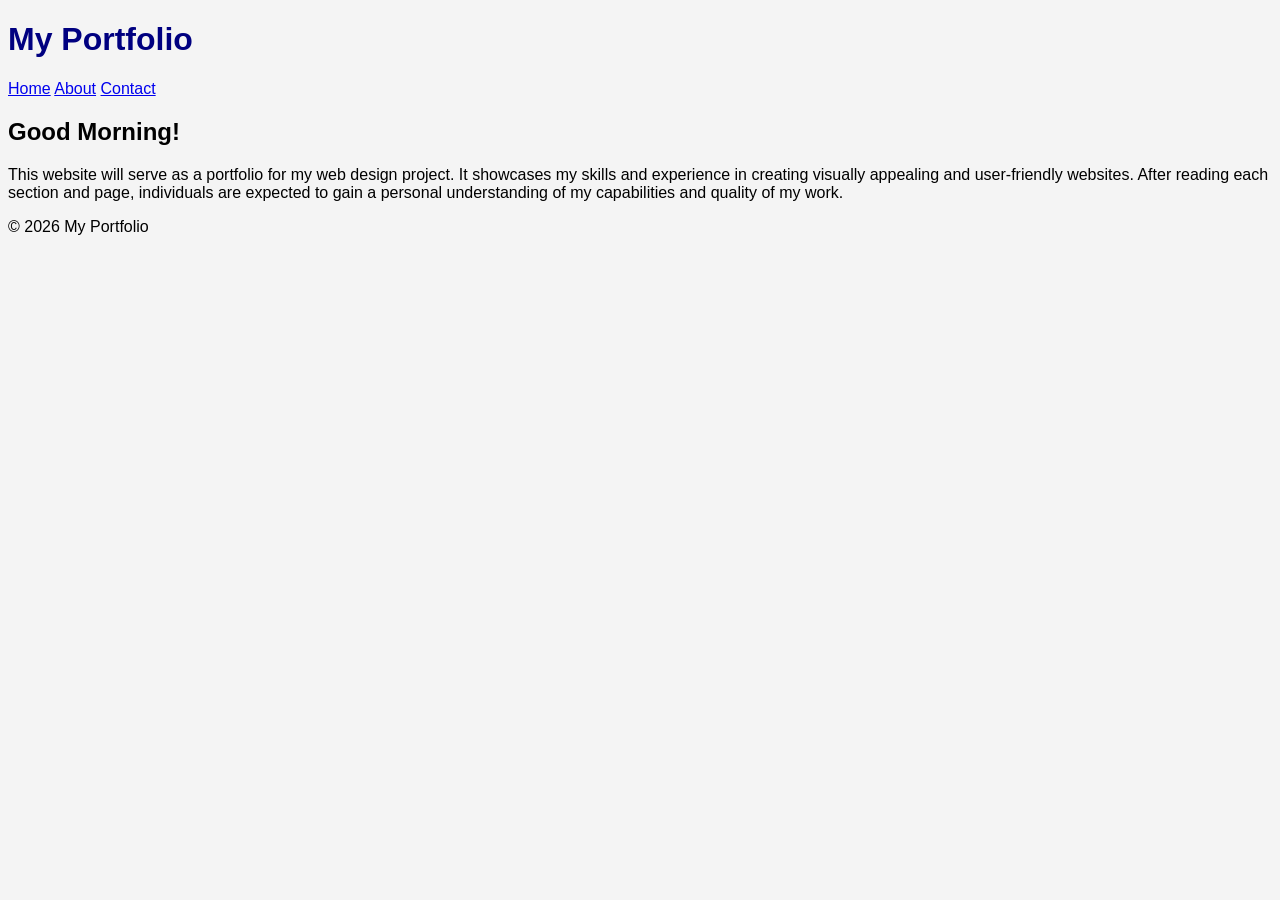
==== index.html @ fbddd584 "Create initial portfolio website" ====
<!DOCTYPE html>
<html lang="en">

<head>
    <meta charset="UTF-8">
    <meta name="viewport" content="width=device-width, initial-scale=1.0">
    <meta name="description" content="A simple portfolio website created for a web development project.">
    <title>Home | My Portfolio</title>
    <link rel="stylesheet" href="style.css">
</head>

<body>

    <header>
        <h1>My Portfolio</h1>

        <nav>
            <a href="index.html">Home</a>
            <a href="about.html">About</a>
            <a href="contact.html">Contact</a>
        </nav>
    </header>

    <main>

        <section>
            <h2 id="greeting"></h2>

            <p>
                This website will serve as a portfolio for my web design project.
                It showcases my skills and experience in creating visually 
                appealing and user-friendly websites.

                After reading each section and page, individuals are expected to
                gain a personal understanding of my capabilities and quality of my work.
            </p>
        </section>

    </main>

    <footer>
        <p>© 2026 My Portfolio</p>
    </footer>

    <script src="script.js"></script>

</body>

</html>
---- style.css ----
body {
    font-family: Arial, sans-serif;
    background-color: #f4f4f4;
}

h1 {
    color: navy;
}

p {
    color: black;
}

.container {
    width: 80%;
    margin: auto;
}

button {
    background-color: blue;
    color: white;
}

button:hover {
    background-color: darkblue;
}
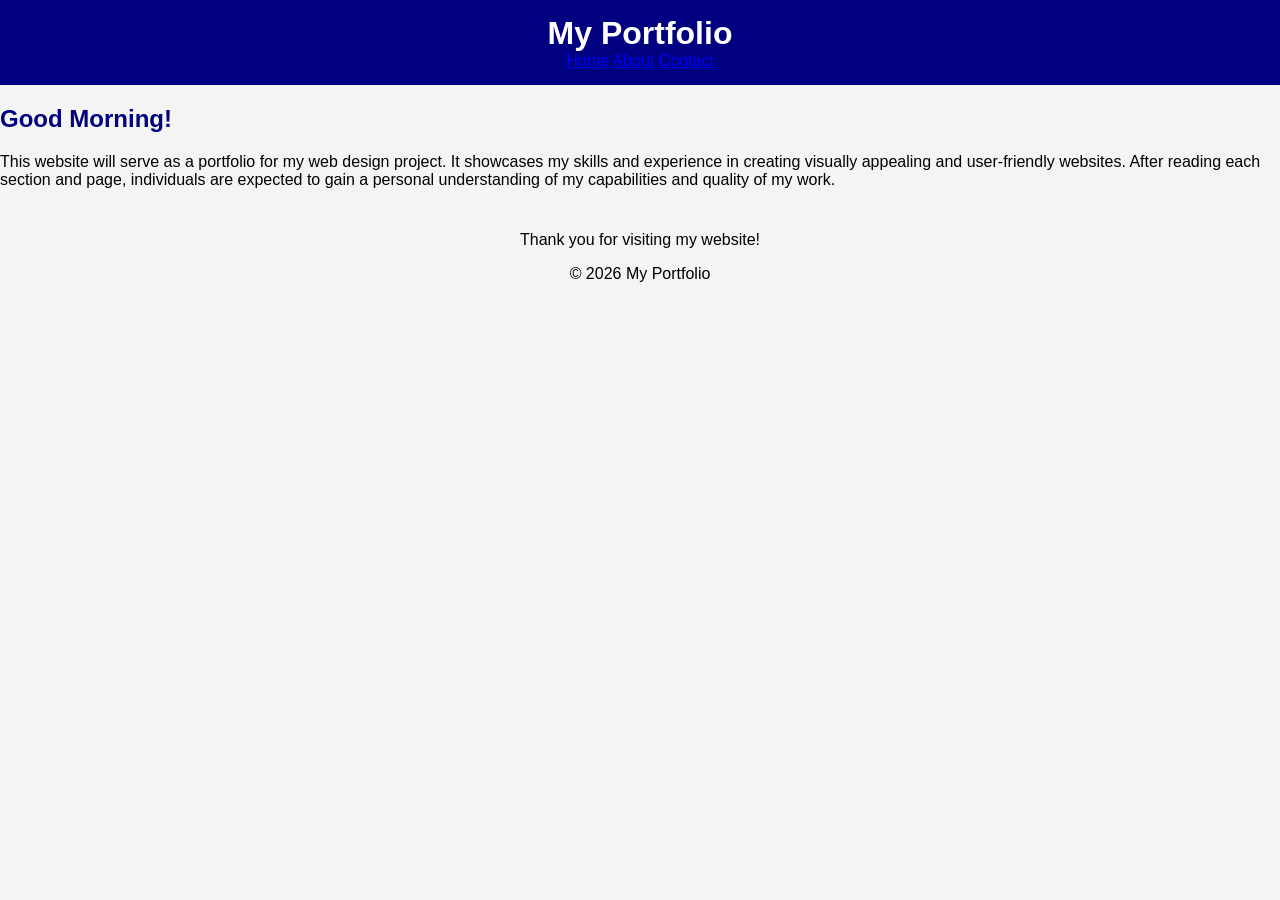
==== commit 62a2975d: "Improved most files" ====
--- a/index.html
+++ b/index.html
@@ -39,6 +39,8 @@
     </main>
 
     <footer>
+        <p>Thank you for visiting my website!</p>
+
         <p>© 2026 My Portfolio</p>
     </footer>
 
--- a/style.css
+++ b/style.css
@@ -1,9 +1,21 @@
 body {
     font-family: Arial, sans-serif;
     background-color: #f4f4f4;
+    margin: 0;
+}
+
+header {
+    background-color: navy;
+    color: white;
+    text-align: center;
+    padding: 15px;
 }
 
 h1 {
+    margin: 0;
+}
+
+h2 {
     color: navy;
 }
 
@@ -14,13 +26,20 @@
 .container {
     width: 80%;
     margin: auto;
+    padding: 20px;
 }
 
 button {
     background-color: blue;
     color: white;
+    padding: 10px;
 }
 
 button:hover {
     background-color: darkblue;
+}
+
+footer {
+    text-align: center;
+    padding: 10px;
 }
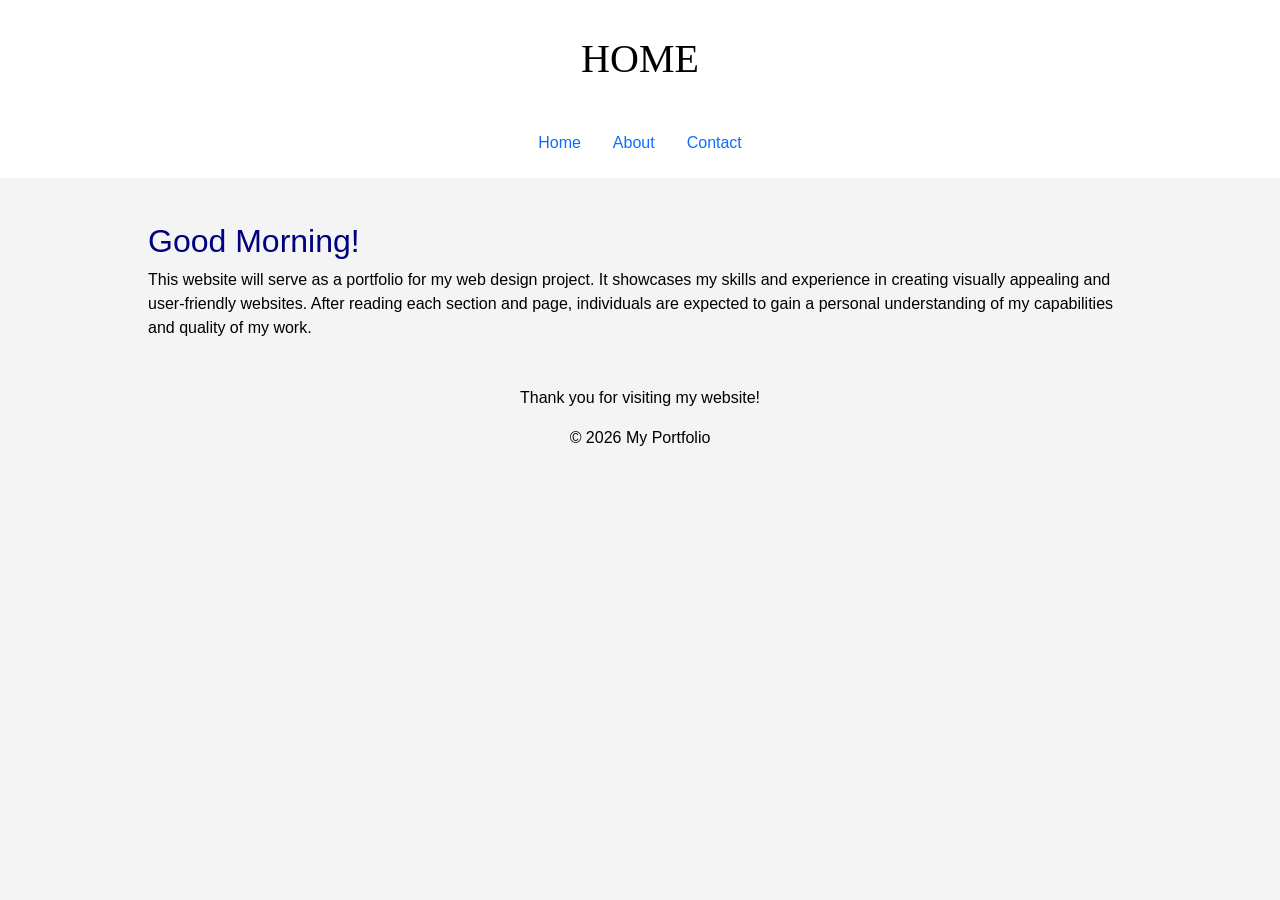
==== commit 6a8b3b5d: "This is the second commit" ====
--- a/index.html
+++ b/index.html
@@ -6,22 +6,29 @@
     <meta name="viewport" content="width=device-width, initial-scale=1.0">
     <meta name="description" content="A simple portfolio website created for a web development project.">
     <title>Home | My Portfolio</title>
+
+    <link href="https://cdn.jsdelivr.net/npm/bootstrap@5.3.8/dist/css/bootstrap.min.css" rel="stylesheet">
+
     <link rel="stylesheet" href="style.css">
 </head>
 
 <body>
 
     <header>
-        <h1>My Portfolio</h1>
 
-        <nav>
-            <a href="index.html">Home</a>
-            <a href="about.html">About</a>
-            <a href="contact.html">Contact</a>
+        <h1>HOME</h1>
+
+        <nav class="nav justify-content-center">
+
+            <a class="nav-link" href="index.html">Home</a>
+            <a class="nav-link" href="about.html">About</a>
+            <a class="nav-link active" href="contact.html">Contact</a>
+
         </nav>
+
     </header>
 
-    <main>
+    <main class="container mt-4">
 
         <section>
             <h2 id="greeting"></h2>
--- a/style.css
+++ b/style.css
@@ -5,14 +5,18 @@
 }
 
 header {
-    background-color: navy;
+    background-color: rgb(255, 255, 255);
     color: white;
     text-align: center;
     padding: 15px;
 }
 
 h1 {
+    color: black;
     margin: 0;
+    font-family: "Times New Roman", Times, serif;
+    margin-bottom: 20px;
+    padding: 20px;
 }
 
 h2 {
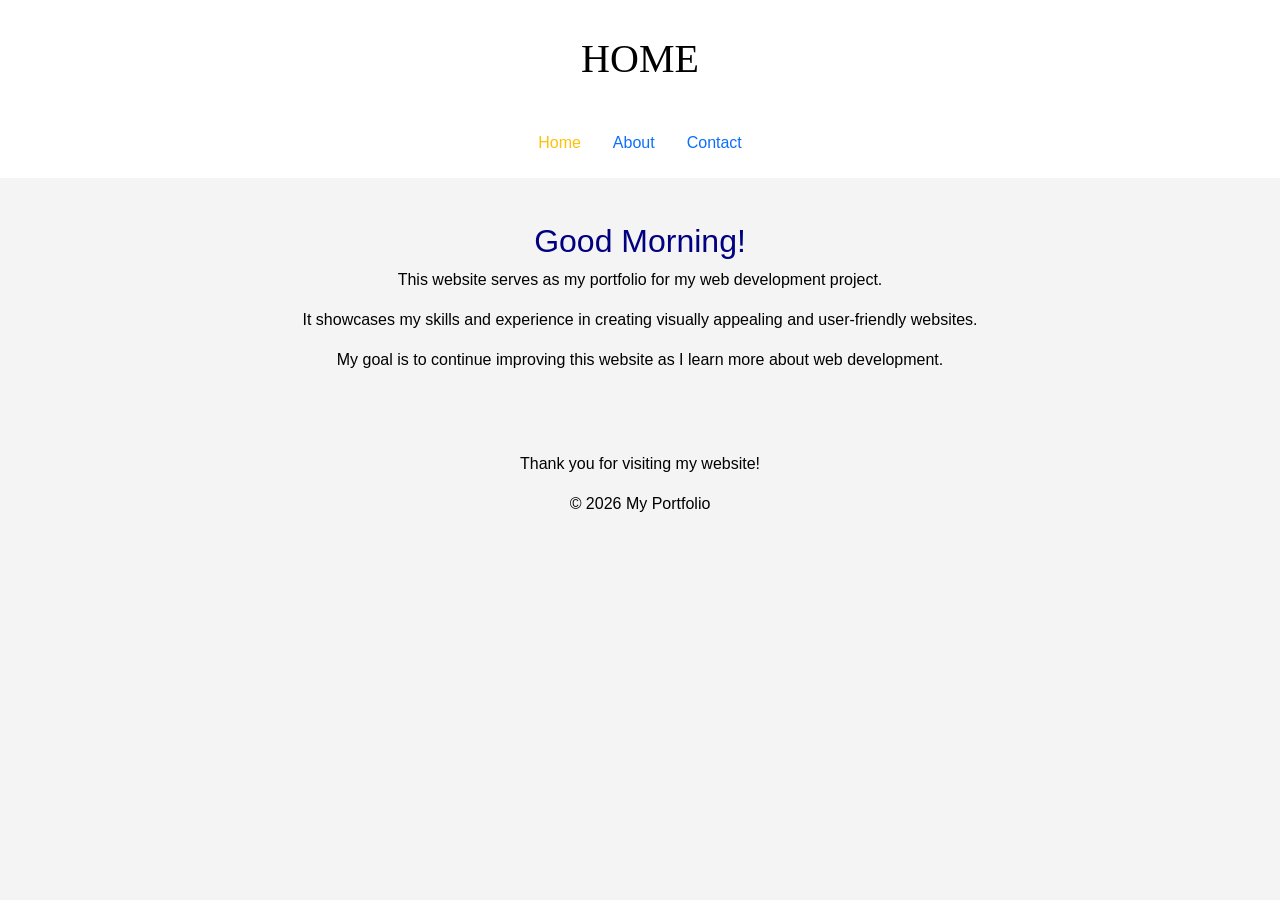
==== commit 12f098c8: "Third commit" ====
--- a/index.html
+++ b/index.html
@@ -20,9 +20,9 @@
 
         <nav class="nav justify-content-center">
 
-            <a class="nav-link" href="index.html">Home</a>
+            <a class="nav-link text-warning" href="index.html">Home</a>
             <a class="nav-link" href="about.html">About</a>
-            <a class="nav-link active" href="contact.html">Contact</a>
+            <a class="nav-link" href="contact.html">Contact</a>
 
         </nav>
 
@@ -30,16 +30,27 @@
 
     <main class="container mt-4">
 
-        <section>
+        <section class="text-center">
             <h2 id="greeting"></h2>
 
-            <p>
-                This website will serve as a portfolio for my web design project.
-                It showcases my skills and experience in creating visually 
-                appealing and user-friendly websites.
+            <p class="card-text">
 
-                After reading each section and page, individuals are expected to
-                gain a personal understanding of my capabilities and quality of my work.
+                This website serves as my portfolio for my web development project.
+
+            </p>
+
+            <p class="card-text">
+
+                It showcases my skills and experience in creating visually appealing
+                and user-friendly websites.
+
+            </p>
+
+            <p class="card-text">
+
+                My goal is to continue improving this website as I learn more about
+                web development.
+
             </p>
         </section>
 
@@ -47,7 +58,7 @@
 
     <footer>
         <p>Thank you for visiting my website!</p>
-
+            
         <p>© 2026 My Portfolio</p>
     </footer>
 
--- a/style.css
+++ b/style.css
@@ -45,5 +45,6 @@
 
 footer {
     text-align: center;
-    padding: 10px;
+    padding: 20px;
+    margin-top: 40px;
 }
